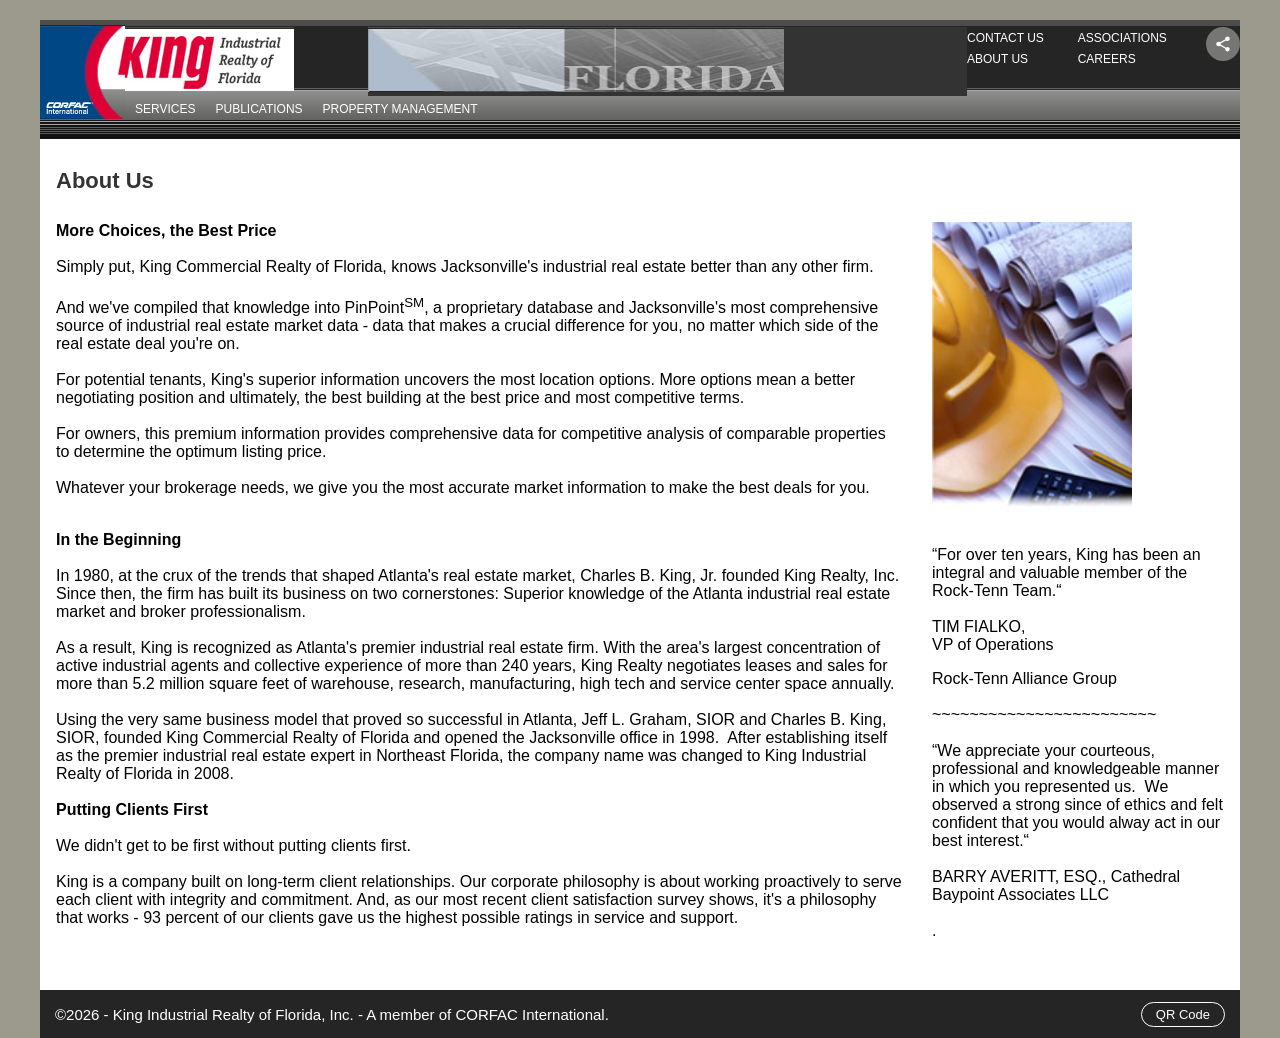
==== about-jacksonville-industrial-real-estate/index.html @ 5d65b82b "Init" ====
<!DOCTYPE html>
<html lang="en">
<head>
<meta charset="utf-8">
<meta http-equiv="X-UA-Compatible" content="IE=edge">
<meta name="viewport" content="width=device-width, initial-scale=1">
<title>About Us | King Industrial Realty of Florida</title>
<meta name="description" content="About King Industrial Realty of Florida, Inc., a CORFAC International partner serving Northeast Florida's industrial real estate market.">
<link rel="shortcut icon" href="/img/favicon.ico">
<link rel="stylesheet" href="/css/style.css">
</head>
<body>

<div id="site-wrap">

<!-- HEADER -->
<header>

<table width="100%" border="0" cellpadding="0" cellspacing="0">
<tr><td class="headerTop">&nbsp;</td></tr>
<tr><td class="navBand">

	<table width="100%" border="0" cellpadding="0" cellspacing="0">
	<tr>
		<td class="logoCell"><img src="/img/corfac-nav.gif" width="85" height="94" alt="CORFAC International"></td>
		<td>

			<table border="0" cellpadding="0" cellspacing="0" class="brandRow" width="100%">
			<tr>
				<td><a href="/"><img src="/img/logo-right.gif" width="169" height="64" alt="King Industrial Realty of Florida, Inc." border="0"></a></td>
				<td class="bannerCell"><img src="/img/banner-florida.jpg" width="416" height="65" alt=""></td>
				<td class="toplinks">
					<a href="/contact/">CONTACT US</a><br>
					<a href="/about-jacksonville-industrial-real-estate/">ABOUT US</a>
				</td>
				<td class="toplinks">
					<a href="/associations/">ASSOCIATIONS</a><br>
					<a href="/careers/">CAREERS</a>
				</td>
				<td class="shareCell">
					<script type="text/javascript" src="/js/sharepop.js"></script>
				</td>
			</tr>
			</table>

			<table border="0" cellpadding="0" cellspacing="0" class="subnavRow">
			<tr>
				<td><a href="/services/" class="subnavLink">SERVICES</a></td>
				<td><a href="/publications/" class="subnavLink">PUBLICATIONS</a></td>
				<td><a href="/property-management/" class="subnavLink">PROPERTY MANAGEMENT</a></td>
			</tr>
			</table>

		</td>
	</tr>
	</table>

	<img src="/img/band.gif" alt="" class="bandImg">

</td></tr>
</table>

</header>
<!-- /HEADER -->

<main>
<!-- MAIN CONTENT -->
<h1 class="itemtitle">About Us</h1>
<div class='innerMargin' style='font-size:16px;overflow:hidden;'><div id='BodyDiv'><table border="0" cellpadding="0" cellspacing="0">
<tbody>
	<tr>
	<td valign="top">
	<p><span class="pagebody"><strong>More Choices, the Best Price</strong><br />
	<br />
	Simply put, King Commercial Realty of Florida, knows Jacksonville&#39;s industrial real estate better than any other firm.<br />
	<br />
	And we&#39;ve compiled that knowledge into PinPoint<sup>SM</sup>, a proprietary database and Jacksonville&#39;s most comprehensive source of industrial real estate market data - data that makes a crucial difference for you, no matter which side of the real estate deal you&#39;re on.<br />
	<br />
	For potential tenants, King&#39;s superior information uncovers the most location options. More options mean a better negotiating position and ultimately, the best building at the best price and most competitive terms.<br />
	<br />
	For owners, this premium information provides comprehensive data for competitive analysis of comparable properties to determine the optimum listing price.<br />
	<br />
	Whatever your brokerage needs, we give you the most accurate market information to make the best deals for you.</span><br />
	&nbsp;</p>
	<span class="pagebody"><span class="pagebody"><strong>In the Beginning</strong><br />
	<br />
	In 1980, at the crux of the trends that shaped Atlanta&#39;s real estate market, Charles B. King, Jr. founded King Realty, Inc. Since then, the firm has built its business on two cornerstones: Superior knowledge of the Atlanta industrial real estate market and broker professionalism.<br />
	<br />
	As a result, King is recognized as Atlanta&#39;s premier industrial real estate firm. With the area&#39;s largest concentration of active industrial agents and collective experience of more than 240 years, King Realty negotiates leases and sales for more than 5.2 million square feet of warehouse, research, manufacturing, high tech and service center space annually.<br />
	<br />
	Using the very same business model that proved so successful in Atlanta, Jeff L. Graham, SIOR and Charles B. King, SIOR, founded King Commercial Realty of Florida and opened the Jacksonville office in 1998.&nbsp; After establishing itself as the premier industrial real estate expert in Northeast Florida, the company name was changed to King Industrial Realty of Florida in 2008.<br />
	<br />
	<strong>Putting Clients First</strong><br />
	<br />
	We didn&#39;t get to be first without putting clients first.<br />
	<br />
	King&nbsp;is a company built on long-term client relationships. Our corporate philosophy is about working proactively to serve each client with integrity and commitment. And, as our most recent client satisfaction survey shows, it&#39;s a philosophy that works - 93 percent of our clients gave us the highest possible ratings in service and support.</span></span></td>
	<td width="30">&nbsp;</td>
	<td valign="top" width="25%">
	<p align="left"><img alt="" src="/img/hardhat.jpg" width="200" />&nbsp;<br />
	<br />
	&ldquo;For over ten years, King has been an integral and valuable member of the Rock-Tenn Team.&ldquo;<br />
	<br />
	TIM FIALKO,<br />
	VP of Operations</p>

	<p align="left">Rock-Tenn Alliance Group<br />
	<br />
	~~~~~~~~~~~~~~~~~~~~~~~~<br />
	<br />
	&ldquo;We appreciate your courteous, professional and knowledgeable manner in which you represented us.&nbsp; We observed a strong since of ethics and felt confident that you would alway act in our best interest.&ldquo;<br />
	<br />
	BARRY AVERITT, ESQ., Cathedral Baypoint Associates LLC<br />
	<br />
	.</p>
	</td>
	</tr>
</tbody>
</table>

<br></div></div>
<!-- /MAIN CONTENT -->
</main>

<!-- FOOTER -->
<footer>

<div class="footerBar">
	<span class="smalltext">&copy;<span id="copyrightYear"></span> - King Industrial Realty of Florida, Inc. - A member of CORFAC International.</span>
	<div class="qrWrap">
		<a href="#" id="qrToggle" class="qrLink">QR Code</a>
		<br>
		<img id="qrImage" alt="Page QR Code" src="https://quickchart.io/chart?cht=qr&chs=200x200&chl=https%3A%2F%2Fkingindustrialflorida.com%2Fabout-jacksonville-industrial-real-estate">
	</div>
</div>

</footer>
<!-- /FOOTER -->

</div>

<script type="text/javascript">
document.getElementById('copyrightYear').textContent = new Date().getFullYear();

document.getElementById('qrToggle').addEventListener('click', function (event) {
	event.preventDefault();
	var qrImage = document.getElementById('qrImage');
	if (qrImage.style.display === 'block') {
		qrImage.style.display = 'none';
		this.textContent = 'QR Code';
	} else {
		qrImage.style.display = 'block';
		this.textContent = 'Hide QR';
	}
});
</script>

</body>
</html>
---- css/style.css ----
/* King Industrial Realty of Florida - static site */

body {
	margin: 0;
	background-color: #9C9A8D;
	font-family: Arial, Verdana, Helvetica, sans-serif;
}

#site-wrap {
	max-width: 1200px;
	min-width: 300px;
	margin: 20px auto 0;
	background-color: #ffffff;
}

/* HEADER */

.headerTop {
	background-color: #4D4D4B;
	height: 5px;
	line-height: 0;
	font-size: 0;
}

.navBand {
	background-image: url("/img/line.jpg");
}

.logoCell {
	width: 85px;
	vertical-align: bottom;
}

.brandRow td {
	padding: 0;
}

.bannerCell {
	background-color: #333333;
}

.toplinks {
	padding: 14px 20px 10px 10px;
	line-height: 20px;
	white-space: nowrap;
	vertical-align: top;
}

.toplinks a,
a.textlink {
	color: #ffffff;
	text-decoration: none;
	font-size: 12px;
}

.toplinks a:hover,
a.textlink:hover {
	text-decoration: none;
}

.shareCell {
	padding: 14px 16px 10px 10px;
	vertical-align: top;
	text-align: right;
	width: 1%;
	white-space: nowrap;
}

.subnavRow td {
	padding: 0;
}

.subnavLink {
	display: inline-block;
	color: #ffffff;
	text-decoration: none;
	font-size: 12px;
	font-weight: normal;
	text-transform: uppercase;
	padding: 6px 10px;
}

.subnavLink:hover {
	text-decoration: none;
}

.bandImg {
	display: block;
	width: 100%;
	height: 16px;
}

/* CONTENT */

.itemtitle {
	color: #333333;
	font-family: Arial, Verdana, Helvetica, sans-serif;
	font-size: 22px;
	line-height: 100%;
}

.secondarytitle {
	color: #555555;
	font-family: Arial, Verdana, Helvetica, sans-serif;
	font-size: 15px;
	font-weight: normal;
}

main {
	padding: 16px;
	overflow: hidden;
	min-height: 350px;
}

/* FOOTER */

.footerBar {
	background-color: #252525;
	min-height: 32px;
	padding: 8px 15px;
	display: flex;
	align-items: center;
	justify-content: space-between;
	flex-wrap: wrap;
	gap: 8px;
}

.qrWrap {
	text-align: right;
}

.qrLink {
	color: #ffffff;
	text-decoration: none;
	white-space: nowrap;
	font-size: 13px;
	display: inline-block;
	border: 1px solid #ffffff;
	border-radius: 999px;
	padding: 4px 14px;
}

.qrLink:hover {
	text-decoration: none;
}

#qrImage {
	display: none;
	margin-top: 8px;
}

.smalltext {
	color: #ffffff;
	font-family: Arial, Verdana, Helvetica, sans-serif;
	font-size: 15px;
}

@media (max-width: 650px) {
	.toplinks {
		padding: 8px 8px 6px 6px;
	}
	.shareCell {
		padding: 8px 8px 6px 6px;
	}
}
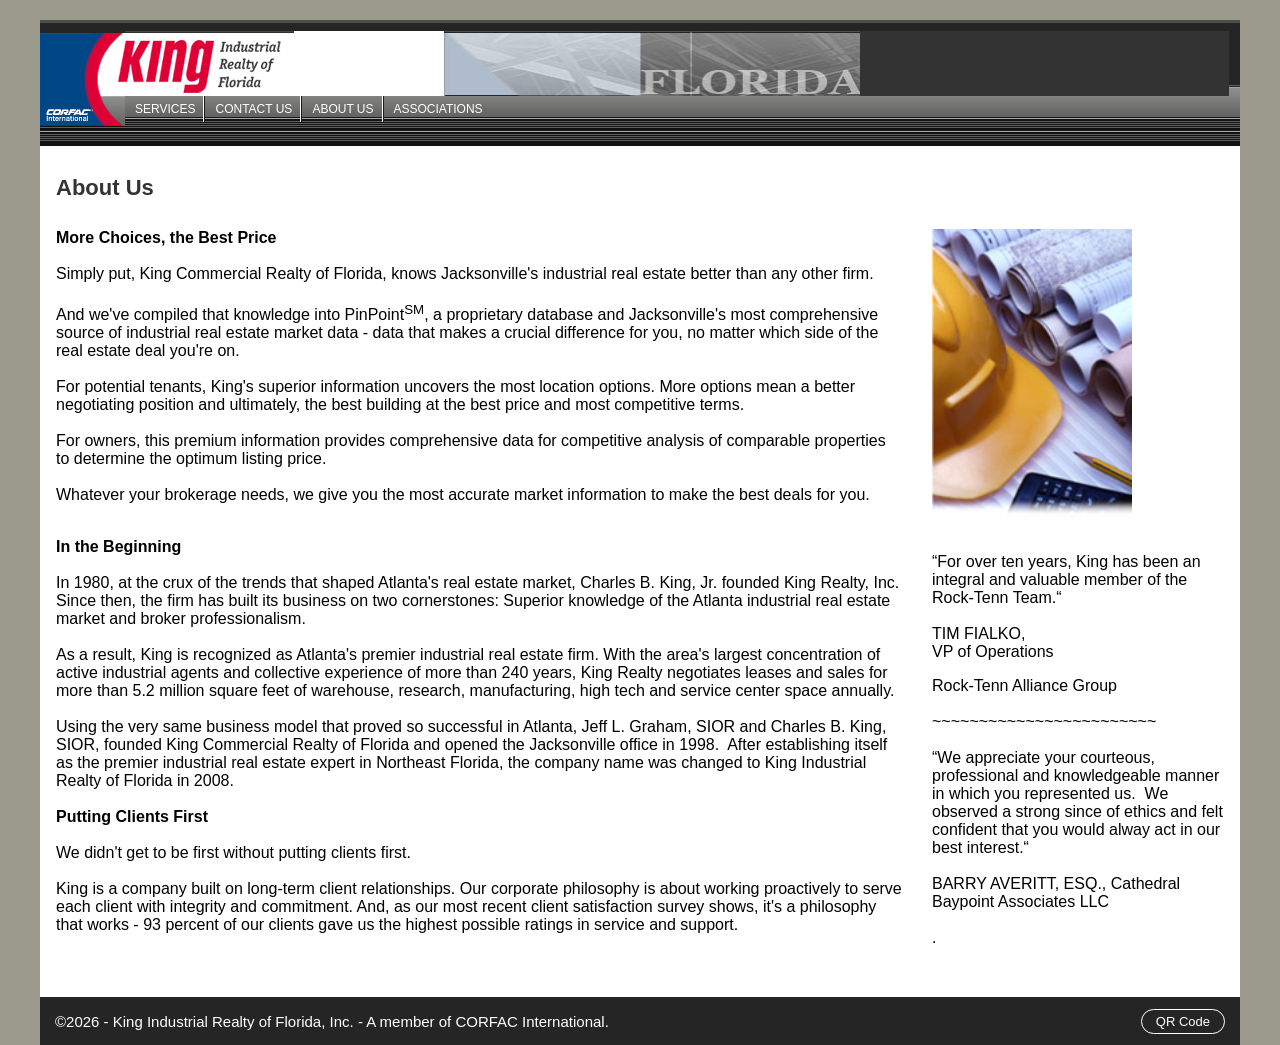
==== commit 814ffb9b: "Use layout.js" ====
--- a/about-jacksonville-industrial-real-estate/index.html
+++ b/about-jacksonville-industrial-real-estate/index.html
@@ -8,62 +8,12 @@
 <meta name="description" content="About King Industrial Realty of Florida, Inc., a CORFAC International partner serving Northeast Florida's industrial real estate market.">
 <link rel="shortcut icon" href="/img/favicon.ico">
 <link rel="stylesheet" href="/css/style.css">
+<script>var PAGE_BASE = "../";</script>
+<script src="/js/layout.js" defer></script>
 </head>
 <body>
 
-<div id="site-wrap">
-
-<!-- HEADER -->
-<header>
-
-<table width="100%" border="0" cellpadding="0" cellspacing="0">
-<tr><td class="headerTop">&nbsp;</td></tr>
-<tr><td class="navBand">
-
-	<table width="100%" border="0" cellpadding="0" cellspacing="0">
-	<tr>
-		<td class="logoCell"><img src="/img/corfac-nav.gif" width="85" height="94" alt="CORFAC International"></td>
-		<td>
-
-			<table border="0" cellpadding="0" cellspacing="0" class="brandRow" width="100%">
-			<tr>
-				<td><a href="/"><img src="/img/logo-right.gif" width="169" height="64" alt="King Industrial Realty of Florida, Inc." border="0"></a></td>
-				<td class="bannerCell"><img src="/img/banner-florida.jpg" width="416" height="65" alt=""></td>
-				<td class="toplinks">
-					<a href="/contact/">CONTACT US</a><br>
-					<a href="/about-jacksonville-industrial-real-estate/">ABOUT US</a>
-				</td>
-				<td class="toplinks">
-					<a href="/associations/">ASSOCIATIONS</a><br>
-					<a href="/careers/">CAREERS</a>
-				</td>
-				<td class="shareCell">
-					<script type="text/javascript" src="/js/sharepop.js"></script>
-				</td>
-			</tr>
-			</table>
-
-			<table border="0" cellpadding="0" cellspacing="0" class="subnavRow">
-			<tr>
-				<td><a href="/services/" class="subnavLink">SERVICES</a></td>
-				<td><a href="/publications/" class="subnavLink">PUBLICATIONS</a></td>
-				<td><a href="/property-management/" class="subnavLink">PROPERTY MANAGEMENT</a></td>
-			</tr>
-			</table>
-
-		</td>
-	</tr>
-	</table>
-
-	<img src="/img/band.gif" alt="" class="bandImg">
-
-</td></tr>
-</table>
-
-</header>
-<!-- /HEADER -->
-
-<main>
+<div id="page-content" style="display:none">
 <!-- MAIN CONTENT -->
 <h1 class="itemtitle">About Us</h1>
 <div class='innerMargin' style='font-size:16px;overflow:hidden;'><div id='BodyDiv'><table border="0" cellpadding="0" cellspacing="0">
@@ -120,40 +70,9 @@
 
 <br></div></div>
 <!-- /MAIN CONTENT -->
-</main>
-
-<!-- FOOTER -->
-<footer>
-
-<div class="footerBar">
-	<span class="smalltext">&copy;<span id="copyrightYear"></span> - King Industrial Realty of Florida, Inc. - A member of CORFAC International.</span>
-	<div class="qrWrap">
-		<a href="#" id="qrToggle" class="qrLink">QR Code</a>
-		<br>
-		<img id="qrImage" alt="Page QR Code" src="https://quickchart.io/chart?cht=qr&chs=200x200&chl=https%3A%2F%2Fkingindustrialflorida.com%2Fabout-jacksonville-industrial-real-estate">
-	</div>
 </div>
 
-</footer>
-<!-- /FOOTER -->
-
-</div>
-
-<script type="text/javascript">
-document.getElementById('copyrightYear').textContent = new Date().getFullYear();
-
-document.getElementById('qrToggle').addEventListener('click', function (event) {
-	event.preventDefault();
-	var qrImage = document.getElementById('qrImage');
-	if (qrImage.style.display === 'block') {
-		qrImage.style.display = 'none';
-		this.textContent = 'QR Code';
-	} else {
-		qrImage.style.display = 'block';
-		this.textContent = 'Hide QR';
-	}
-});
-</script>
+<noscript>Please enable JavaScript to view this site.</noscript>
 
 </body>
 </html>
--- a/css/style.css
+++ b/css/style.css
@@ -17,7 +17,7 @@
 
 .headerTop {
 	background-color: #4D4D4B;
-	height: 5px;
+	height: 2px;
 	line-height: 0;
 	font-size: 0;
 }
@@ -33,6 +33,11 @@
 
 .brandRow td {
 	padding: 0;
+	line-height: 0;
+}
+
+.brandLogoCell {
+	background-color: #ffffff;
 }
 
 .bannerCell {
@@ -68,6 +73,17 @@
 
 .subnavRow td {
 	padding: 0;
+	position: relative;
+}
+
+.subnavRow td:not(:last-child)::after {
+	content: "";
+	position: absolute;
+	top: 0;
+	bottom: 0;
+	right: 0;
+	width: 2px;
+	background-image: linear-gradient(to right, #ffffff 0, #ffffff 1px, #1a1a1a 1px, #1a1a1a 2px);
 }
 
 .subnavLink {
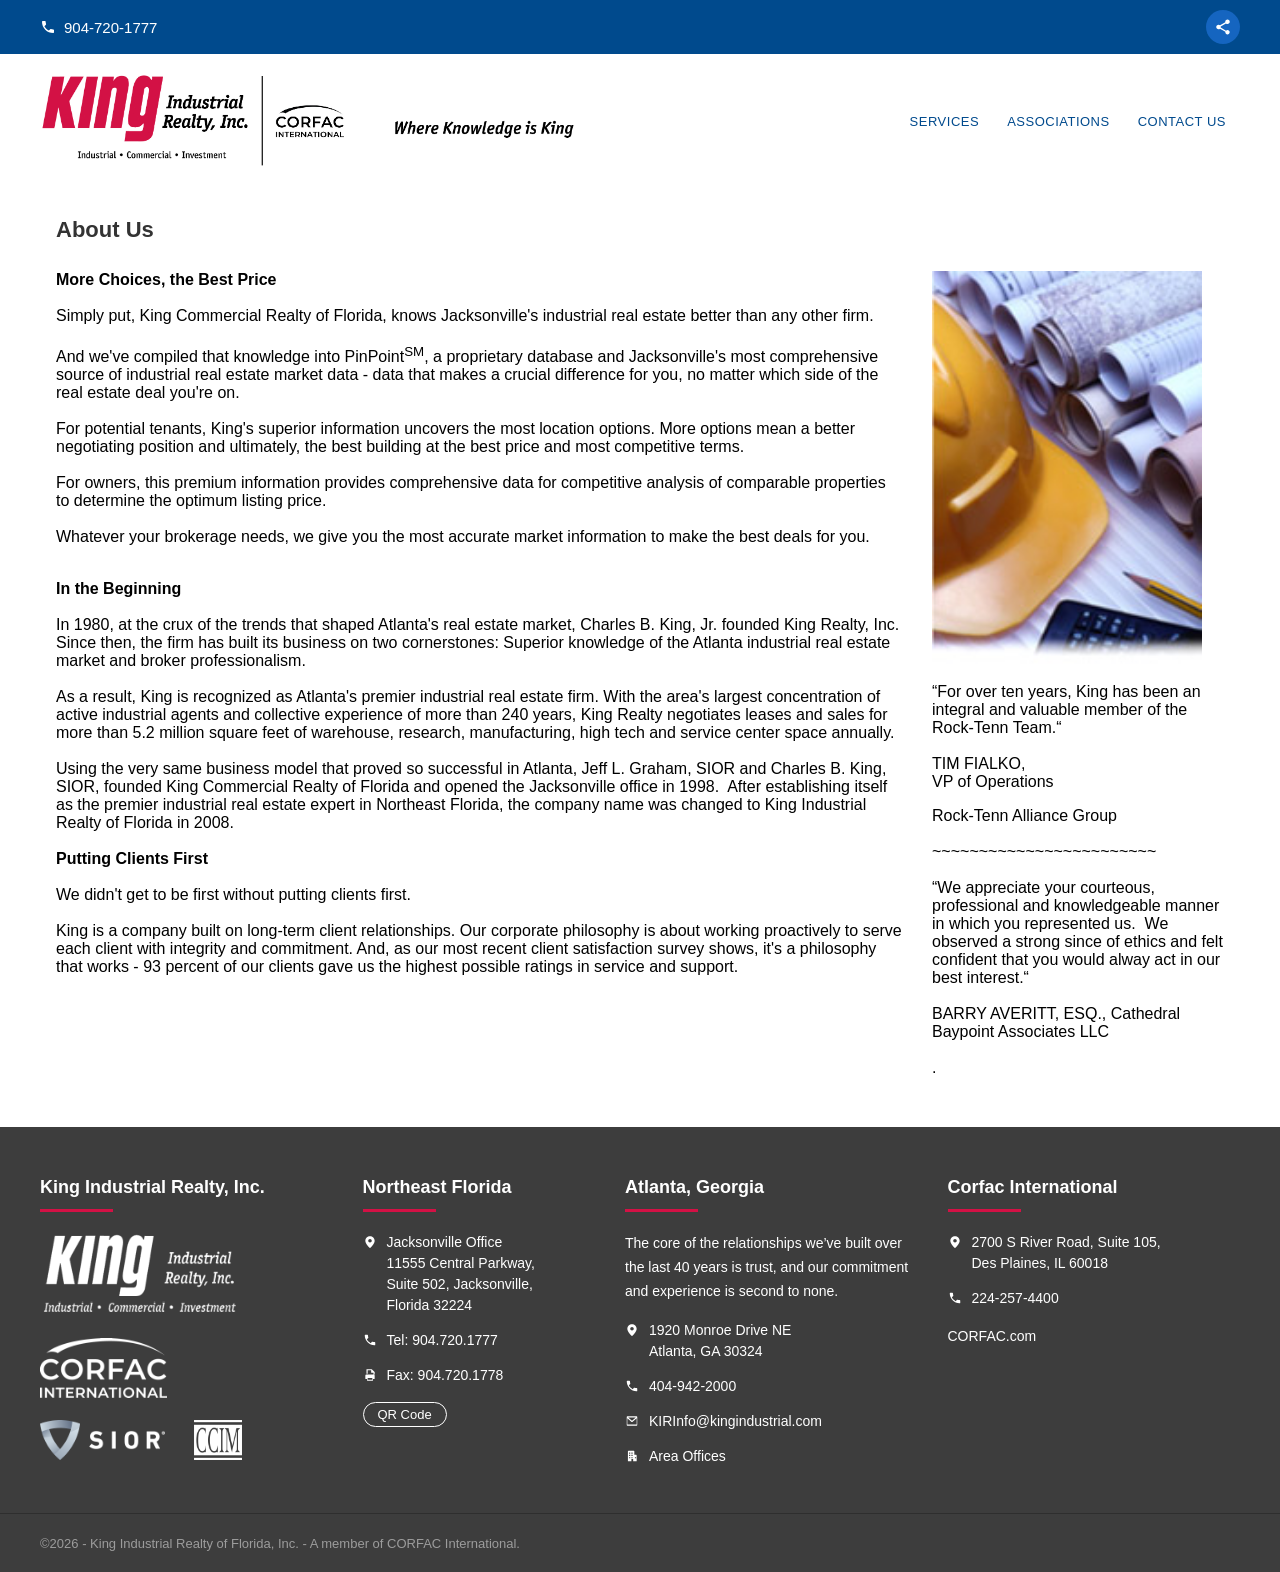
==== commit 493774b7: "Refresh design" ====
--- a/about-jacksonville-industrial-real-estate/index.html
+++ b/about-jacksonville-industrial-real-estate/index.html
@@ -47,8 +47,8 @@
 	King&nbsp;is a company built on long-term client relationships. Our corporate philosophy is about working proactively to serve each client with integrity and commitment. And, as our most recent client satisfaction survey shows, it&#39;s a philosophy that works - 93 percent of our clients gave us the highest possible ratings in service and support.</span></span></td>
 	<td width="30">&nbsp;</td>
 	<td valign="top" width="25%">
-	<p align="left"><img alt="" src="/img/hardhat.jpg" width="200" />&nbsp;<br />
-	<br />
+	<p align="left"><img alt="" src="/img/hardhat.jpg" width="270px" />&nbsp;<br />
+	
 	&ldquo;For over ten years, King has been an integral and valuable member of the Rock-Tenn Team.&ldquo;<br />
 	<br />
 	TIM FIALKO,<br />
--- a/css/style.css
+++ b/css/style.css
@@ -2,108 +2,113 @@
 
 body {
 	margin: 0;
-	background-color: #9C9A8D;
+	background-color: #ffffff;
 	font-family: Arial, Verdana, Helvetica, sans-serif;
 }
 
 #site-wrap {
 	max-width: 1200px;
 	min-width: 300px;
-	margin: 20px auto 0;
+	margin: 0 auto;
 	background-color: #ffffff;
 }
 
 /* HEADER */
 
-.headerTop {
-	background-color: #4D4D4B;
-	height: 2px;
-	line-height: 0;
-	font-size: 0;
-}
-
-.navBand {
-	background-image: url("/img/line.jpg");
-}
-
-.logoCell {
-	width: 85px;
-	vertical-align: bottom;
-}
-
-.brandRow td {
-	padding: 0;
-	line-height: 0;
-}
-
-.brandLogoCell {
+header,
+footer {
+	position: relative;
+	left: 50%;
+	right: 50%;
+	width: 100vw;
+	margin-left: -50vw;
+	margin-right: -50vw;
+}
+
+.topBar {
+	background-color: #004A8D;
+}
+
+.topBarInner {
+	max-width: 1200px;
+	margin: 0 auto;
+	padding: 10px 15px;
+	display: flex;
+	align-items: center;
+	justify-content: space-between;
+}
+
+.topBarPhone {
+	display: inline-flex;
+	align-items: center;
+	gap: 8px;
+	color: #ffffff;
+	text-decoration: none;
+	font-size: 15px;
+}
+
+.topBarPhone:hover {
+	text-decoration: underline;
+}
+
+.topBarPhone svg {
+	width: 16px;
+	height: 16px;
+	fill: #ffffff;
+}
+
+#shareSlot .sharepop-toggle {
+	background-color: #1565C0;
+}
+
+#shareSlot .sharepop-toggle:hover {
+	background-color: #002F5C;
+	opacity: 1;
+}
+
+.mainNav {
 	background-color: #ffffff;
 }
 
-.bannerCell {
-	background-color: #333333;
-}
-
-.toplinks {
-	padding: 14px 20px 10px 10px;
-	line-height: 20px;
-	white-space: nowrap;
-	vertical-align: top;
-}
-
-.toplinks a,
-a.textlink {
-	color: #ffffff;
-	text-decoration: none;
-	font-size: 12px;
-}
-
-.toplinks a:hover,
-a.textlink:hover {
-	text-decoration: none;
-}
-
-.shareCell {
-	padding: 14px 16px 10px 10px;
-	vertical-align: top;
-	text-align: right;
-	width: 1%;
-	white-space: nowrap;
-}
-
-.subnavRow td {
-	padding: 0;
-	position: relative;
-}
-
-.subnavRow td:not(:last-child)::after {
-	content: "";
-	position: absolute;
-	top: 0;
-	bottom: 0;
-	right: 0;
-	width: 2px;
-	background-image: linear-gradient(to right, #ffffff 0, #ffffff 1px, #1a1a1a 1px, #1a1a1a 2px);
-}
-
-.subnavLink {
-	display: inline-block;
-	color: #ffffff;
-	text-decoration: none;
-	font-size: 12px;
-	font-weight: normal;
+.mainNavInner {
+	max-width: 1200px;
+	margin: 0 auto;
+	padding: 0 15px;
+	display: flex;
+	align-items: center;
+	justify-content: space-between;
+	flex-wrap: wrap;
+}
+
+.siteLogo {
+	display: block;
+	padding: 12px 0;
+}
+
+.siteLogo img {
+	display: block;
+	width: auto;
+	height: 110px;
+}
+
+.primaryNav {
+	display: flex;
+	align-items: center;
+	flex-wrap: wrap;
+}
+
+.navLink {
+	color: #004A8D;
+	text-decoration: none;
 	text-transform: uppercase;
-	padding: 6px 10px;
-}
-
-.subnavLink:hover {
-	text-decoration: none;
-}
-
-.bandImg {
-	display: block;
-	width: 100%;
-	height: 16px;
+	font-weight: 500;
+	font-size: 13px;
+	letter-spacing: 0.5px;
+	padding: 10px 14px;
+}
+
+.navLink:hover {
+	color: #D31145;
 }
 
 /* CONTENT */
@@ -122,6 +127,45 @@
 	font-weight: normal;
 }
 
+.officeTitle,
+a.officeTitle {
+	color: #004A8D;
+	text-decoration: none;
+}
+
+.officeLinkIcon {
+	display: inline-flex;
+	vertical-align: middle;
+	color: #004A8D;
+}
+
+.officeLinkIcon svg {
+	width: 14px;
+	height: 14px;
+	fill: currentColor;
+}
+
+.officeLinkIcon:hover {
+	color: #D31145;
+}
+
+.pillLink {
+	display: inline-block;
+	color: #004A8D;
+	text-decoration: none;
+	font-weight: bold;
+	font-size: 14px;
+	border: 1px solid #004A8D;
+	border-radius: 999px;
+	padding: 8px 20px;
+}
+
+.pillLink:hover {
+	background-color: #004A8D;
+	color: #ffffff;
+	text-decoration: none;
+}
+
 main {
 	padding: 16px;
 	overflow: hidden;
@@ -130,19 +174,123 @@
 
 /* FOOTER */
 
-.footerBar {
-	background-color: #252525;
-	min-height: 32px;
-	padding: 8px 15px;
-	display: flex;
-	align-items: center;
-	justify-content: space-between;
+.newFooter {
+	background-color: #3D3D3D;
+}
+
+.newFooterInner {
+	max-width: 1200px;
+	margin: 0 auto;
+	padding: 50px 15px 30px;
+	display: flex;
 	flex-wrap: wrap;
-	gap: 8px;
+	gap: 30px;
+}
+
+.footerCol {
+	flex: 1 1 220px;
+	min-width: 200px;
+}
+
+.newFooterInner .footerCol:nth-child(2) {
+	flex-basis: 160px;
+	min-width: 140px;
+}
+
+.footerColTitle {
+	position: relative;
+	color: #ffffff;
+	font-size: 18px;
+	font-weight: bold;
+	margin: 0 0 20px;
+	padding-bottom: 14px;
+}
+
+.footerColTitle::after {
+	content: "";
+	position: absolute;
+	left: 0;
+	bottom: 0;
+	width: 73px;
+	height: 3px;
+	background-color: #D31145;
+}
+
+.footerLogoImg {
+	max-width: 200px;
+	height: auto;
+	margin-bottom: 20px;
+	display: block;
+}
+
+.footerBadges {
+	display: flex;
+	align-items: center;
+	flex-wrap: wrap;
+	gap: 14px;
+}
+
+.footerBadges img {
+	height: 40px;
+	width: auto;
+}
+
+.siorBadge {
+	margin-right: 15px;
+}
+
+.corfacBadge {
+	display: block;
+	height: 60px;
+	width: auto;
+	margin-bottom: 22px;
+}
+
+.footerText {
+	font-size: 14px;
+	line-height: 1.7;
+	color: #ffffff;
+	margin: 0 0 16px;
+}
+
+.footerText a,
+.footerCol a {
+	color: #ffffff;
+	text-decoration: none;
+}
+
+.footerText a:hover,
+.footerCol a:hover {
+	color: #D31145;
+	text-decoration: none;
+}
+
+.contactList {
+	list-style: none;
+	margin: 0 0 16px;
+	padding: 0;
+}
+
+.contactList li {
+	display: flex;
+	align-items: flex-start;
+	gap: 10px;
+	margin-bottom: 14px;
+	font-size: 14px;
+	color: #ffffff;
+	line-height: 1.5;
+}
+
+.contactList svg {
+	flex-shrink: 0;
+	width: 14px;
+	height: 14px;
+	fill: #ffffff;
+	margin-top: 3px;
 }
 
 .qrWrap {
-	text-align: right;
+	text-align: left;
 }
 
 .qrLink {
@@ -156,26 +304,38 @@
 	padding: 4px 14px;
 }
 
-.qrLink:hover {
+.footerCol .footerQr .qrLink:hover {
+	color: #ffffff;
 	text-decoration: none;
 }
 
 #qrImage {
 	display: none;
-	margin-top: 8px;
+	margin-top: 0;
+	cursor: pointer;
+}
+
+.footerBottom {
+	border-top: 1px solid #2e2e2e;
+}
+
+.footerBottomInner {
+	max-width: 1200px;
+	margin: 0 auto;
+	padding: 20px 15px;
 }
 
 .smalltext {
-	color: #ffffff;
+	color: #9c9c9c;
 	font-family: Arial, Verdana, Helvetica, sans-serif;
-	font-size: 15px;
+	font-size: 13px;
 }
 
 @media (max-width: 650px) {
-	.toplinks {
-		padding: 8px 8px 6px 6px;
+	.mainNavInner {
+		justify-content: center;
 	}
-	.shareCell {
-		padding: 8px 8px 6px 6px;
+	.primaryNav {
+		justify-content: center;
 	}
 }
